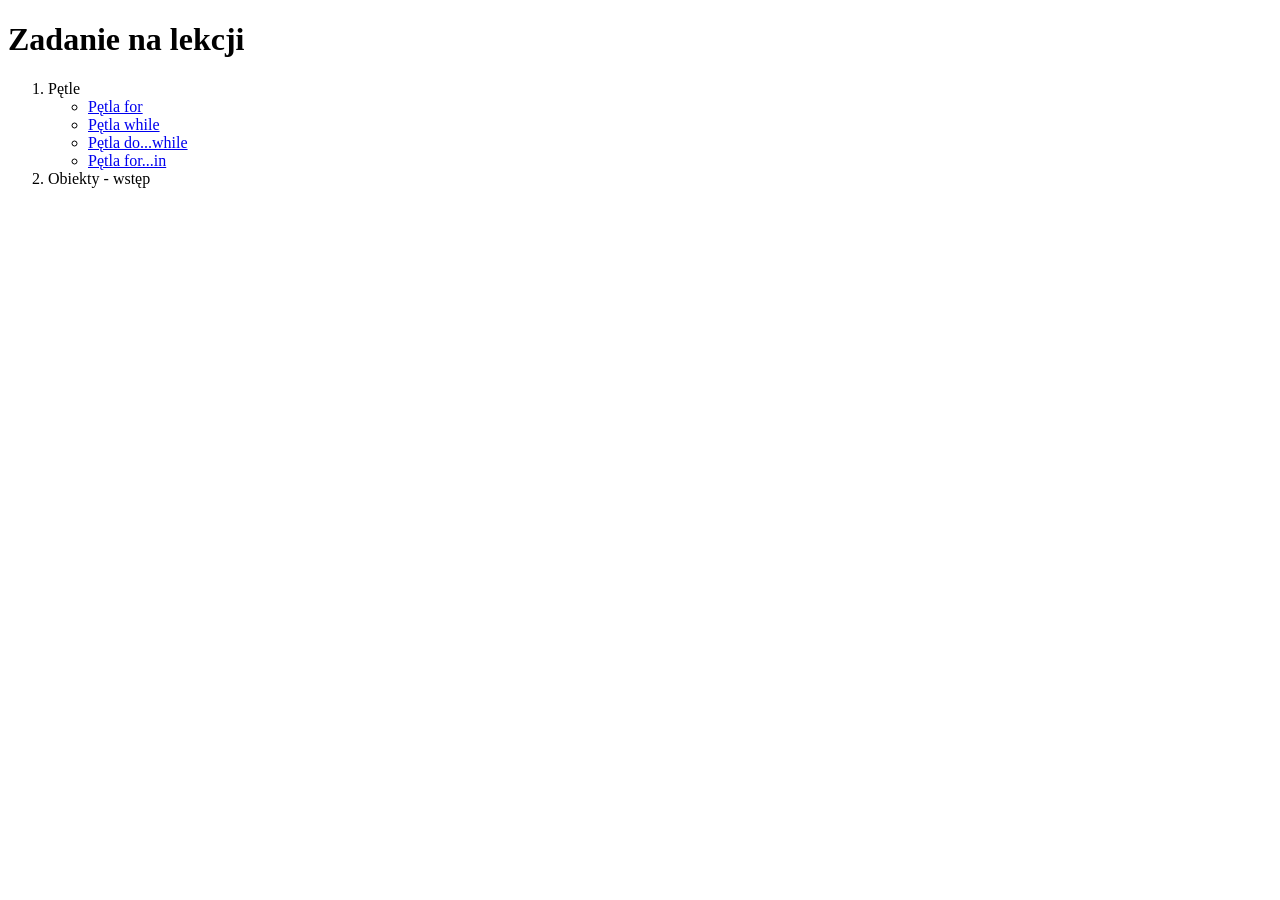
==== index.html @ 903b1f9a "." ====
<!DOCTYPE html>
<html lang="en">
<head>
    <meta charset="UTF-8">
    <meta http-equiv="X-UA-Compatible" content="IE=edge">
    <meta name="viewport" content="width=`, initial-scale=1.0">
    <title>Document</title>
</head>
<body>
    <h1>Zadanie na lekcji</h1>
    <ol>
        <li>Pętle
            <ul>
                <li><a href="for.html">Pętla for</a></li>
                <li><a href="while.html">Pętla while</a></li>
                <li><a href="do-while.html">Pętla do...while</a></li>
                <li><a href="for-in.html">Pętla for...in</a></li>
            </ul>
        </li>
        <li>Obiekty - wstęp</li>
    </ol>
</body>
</html>
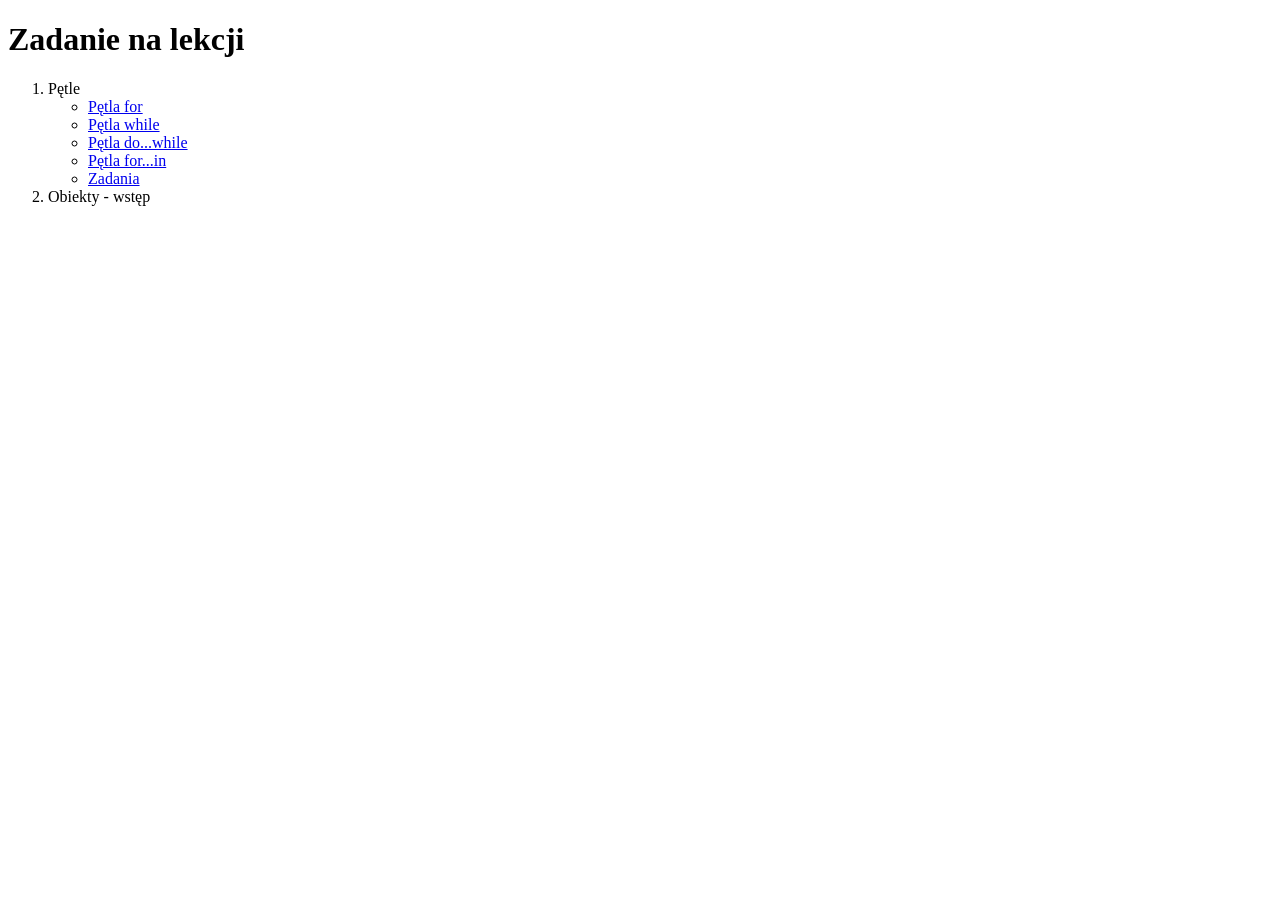
==== commit cc3056eb: "." ====
--- a/index.html
+++ b/index.html
@@ -15,6 +15,7 @@
                 <li><a href="while.html">Pętla while</a></li>
                 <li><a href="do-while.html">Pętla do...while</a></li>
                 <li><a href="for-in.html">Pętla for...in</a></li>
+                <li><a href="zadania-petle.html">Zadania</a></li>
             </ul>
         </li>
         <li>Obiekty - wstęp</li>
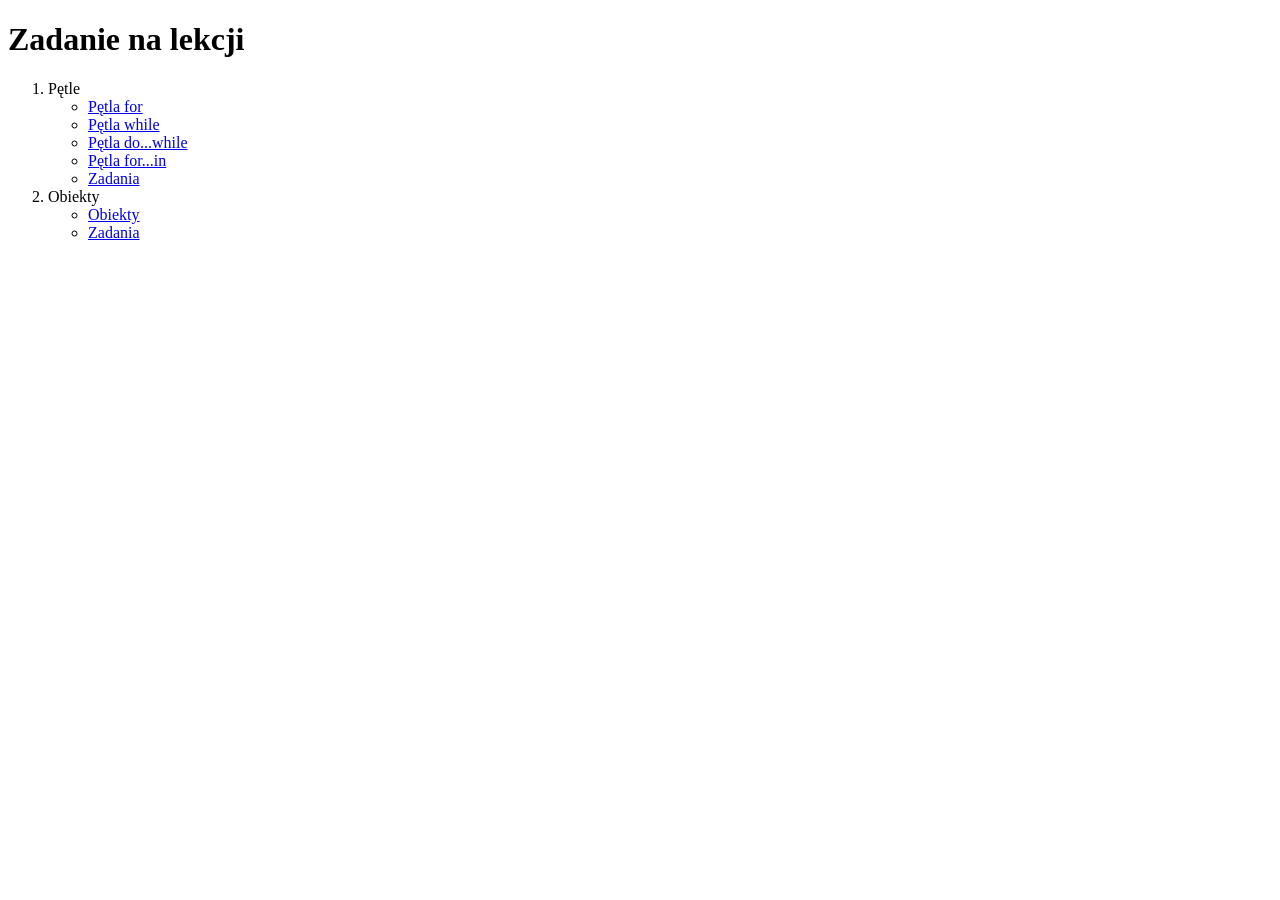
==== commit 978d81b2: "." ====
--- a/index.html
+++ b/index.html
@@ -18,7 +18,12 @@
                 <li><a href="zadania-petle.html">Zadania</a></li>
             </ul>
         </li>
-        <li>Obiekty - wstęp</li>
+        <li>Obiekty
+            <ul>
+                <li><a href="obiekty.html">Obiekty</a></li>
+                <li><a href="zadania-obiekty.html">Zadania</a></li>
+            </ul>
+        </li>
     </ol>
 </body>
 </html>
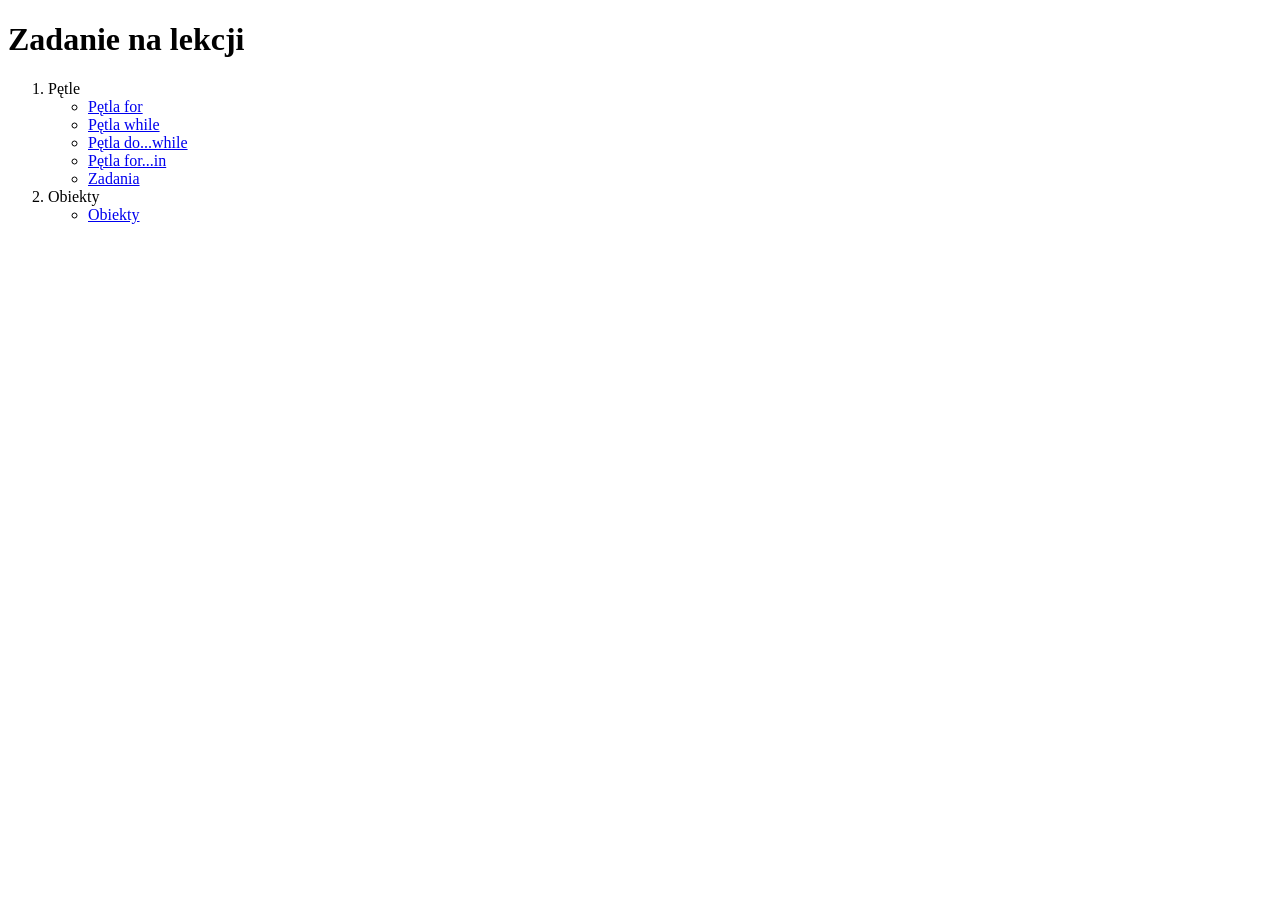
==== commit 8c95aac2: "." ====
--- a/index.html
+++ b/index.html
@@ -21,7 +21,6 @@
         <li>Obiekty
             <ul>
                 <li><a href="obiekty.html">Obiekty</a></li>
-                <li><a href="zadania-obiekty.html">Zadania</a></li>
             </ul>
         </li>
     </ol>
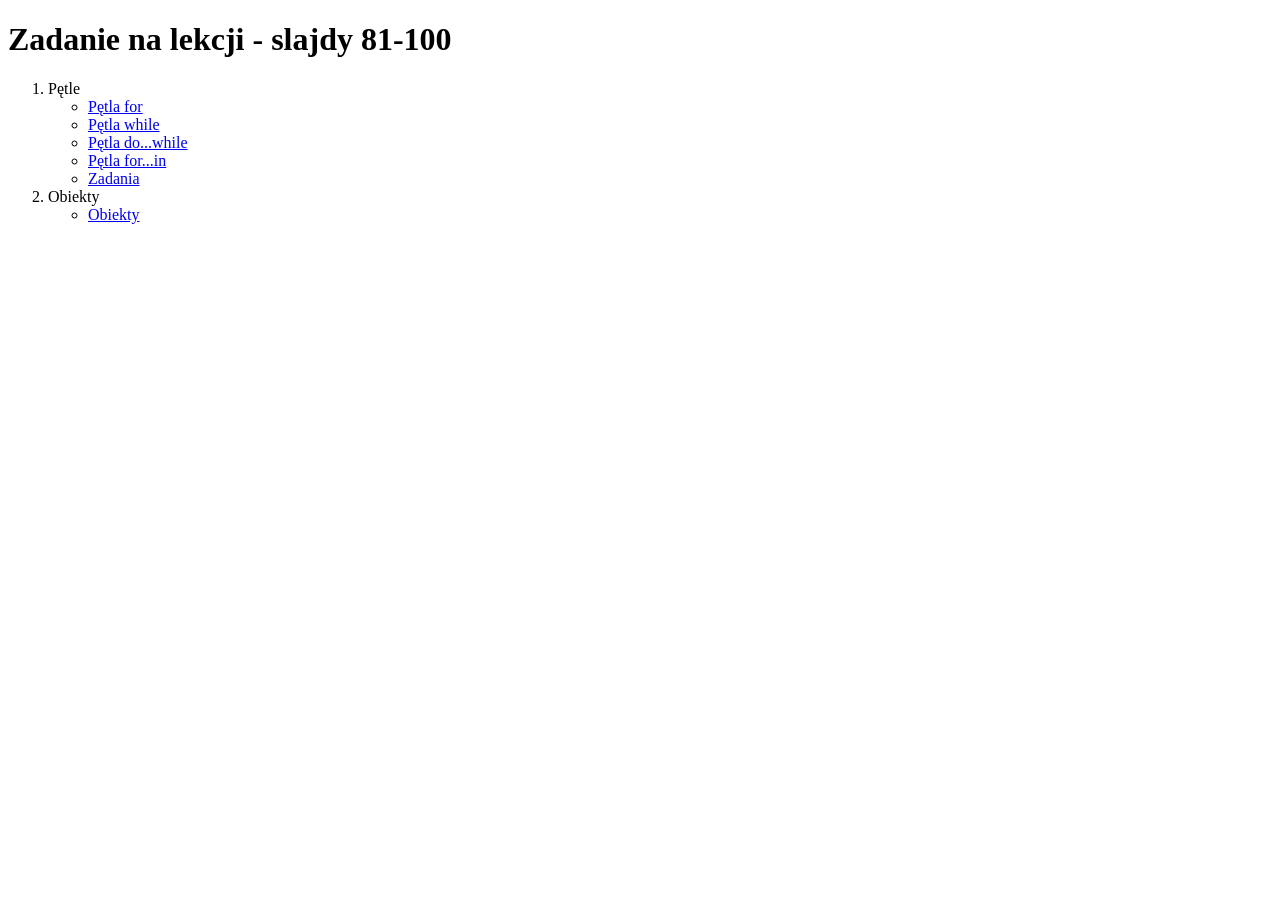
==== commit 3374a944: "." ====
--- a/index.html
+++ b/index.html
@@ -7,7 +7,7 @@
     <title>Document</title>
 </head>
 <body>
-    <h1>Zadanie na lekcji</h1>
+    <h1>Zadanie na lekcji - slajdy 81-100</h1>
     <ol>
         <li>Pętle
             <ul>
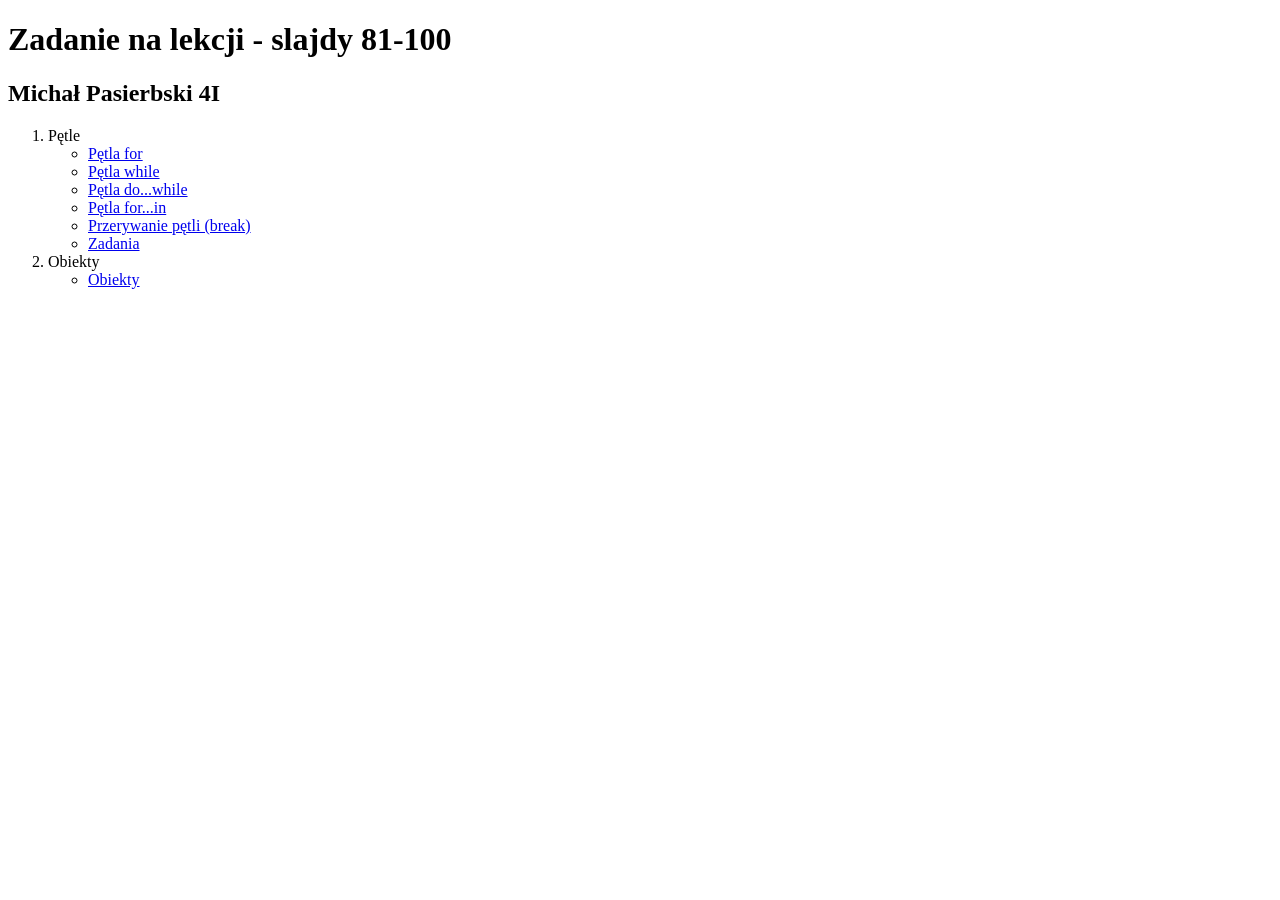
==== commit aebb8030: "." ====
--- a/index.html
+++ b/index.html
@@ -8,6 +8,7 @@
 </head>
 <body>
     <h1>Zadanie na lekcji - slajdy 81-100</h1>
+    <h2>Michał Pasierbski 4I</h2>
     <ol>
         <li>Pętle
             <ul>
@@ -15,6 +16,7 @@
                 <li><a href="while.html">Pętla while</a></li>
                 <li><a href="do-while.html">Pętla do...while</a></li>
                 <li><a href="for-in.html">Pętla for...in</a></li>
+                <li><a href="while-break.html">Przerywanie pętli (break)</a></li>
                 <li><a href="zadania-petle.html">Zadania</a></li>
             </ul>
         </li>
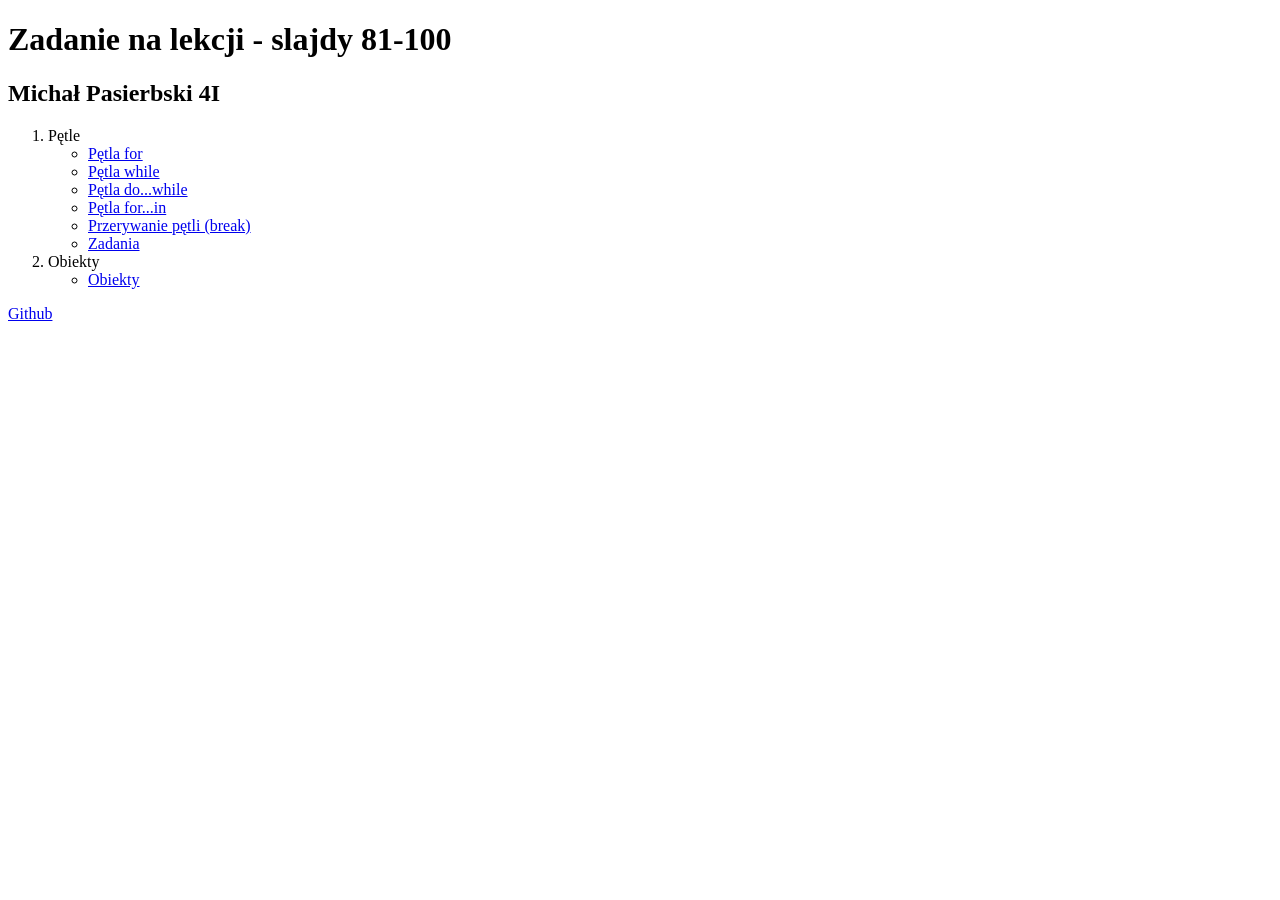
==== commit 55389585: "." ====
--- a/index.html
+++ b/index.html
@@ -26,5 +26,6 @@
             </ul>
         </li>
     </ol>
+    <a href="https://github.com/michalp02/programowanie-aplikacji/">Github</a>
 </body>
 </html>
